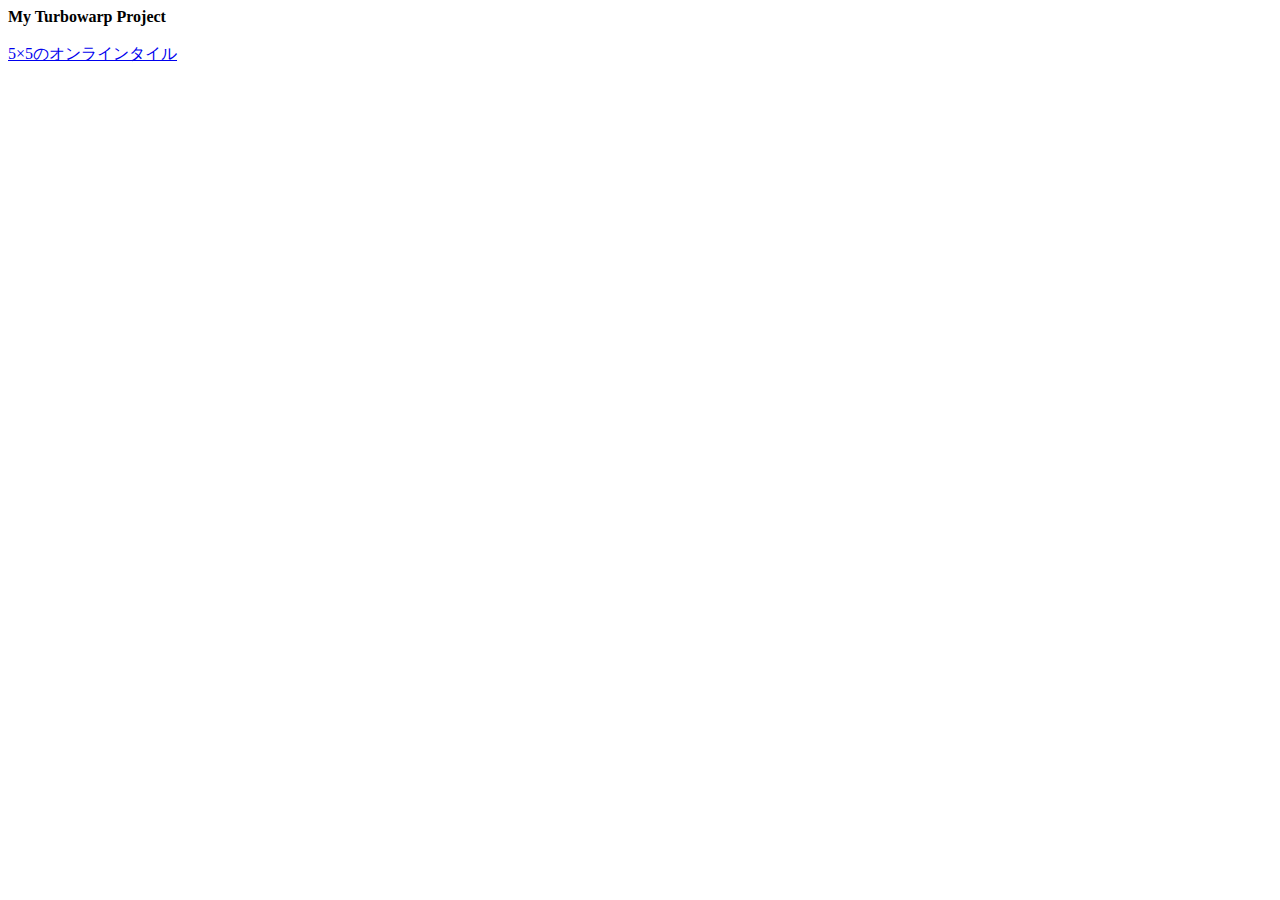
==== index.html @ 08362760 "Create index.html" ====
<!doctype html>
<html lang="ja">
<head>
    <meta charset="UTF-8">
    <meta name="viewport" content="width=device-width, initial-scale=1.0">
    <title>My Turbowarp Project</title>
    <link rel="shortcut icon" href="./assets/favicon.ico" type="image/x-icon">
    <link rel="stylesheet" href="./assets/css/style.css">
</head>
<body>
    <div class="contentarea">
        <b>My Turbowarp Project</b><br>
        <br><a href="./project/55tile/" target="_blank" rel="noopener noreferrer">5×5のオンラインタイル</a><br>
    </div>
</body>
</html>
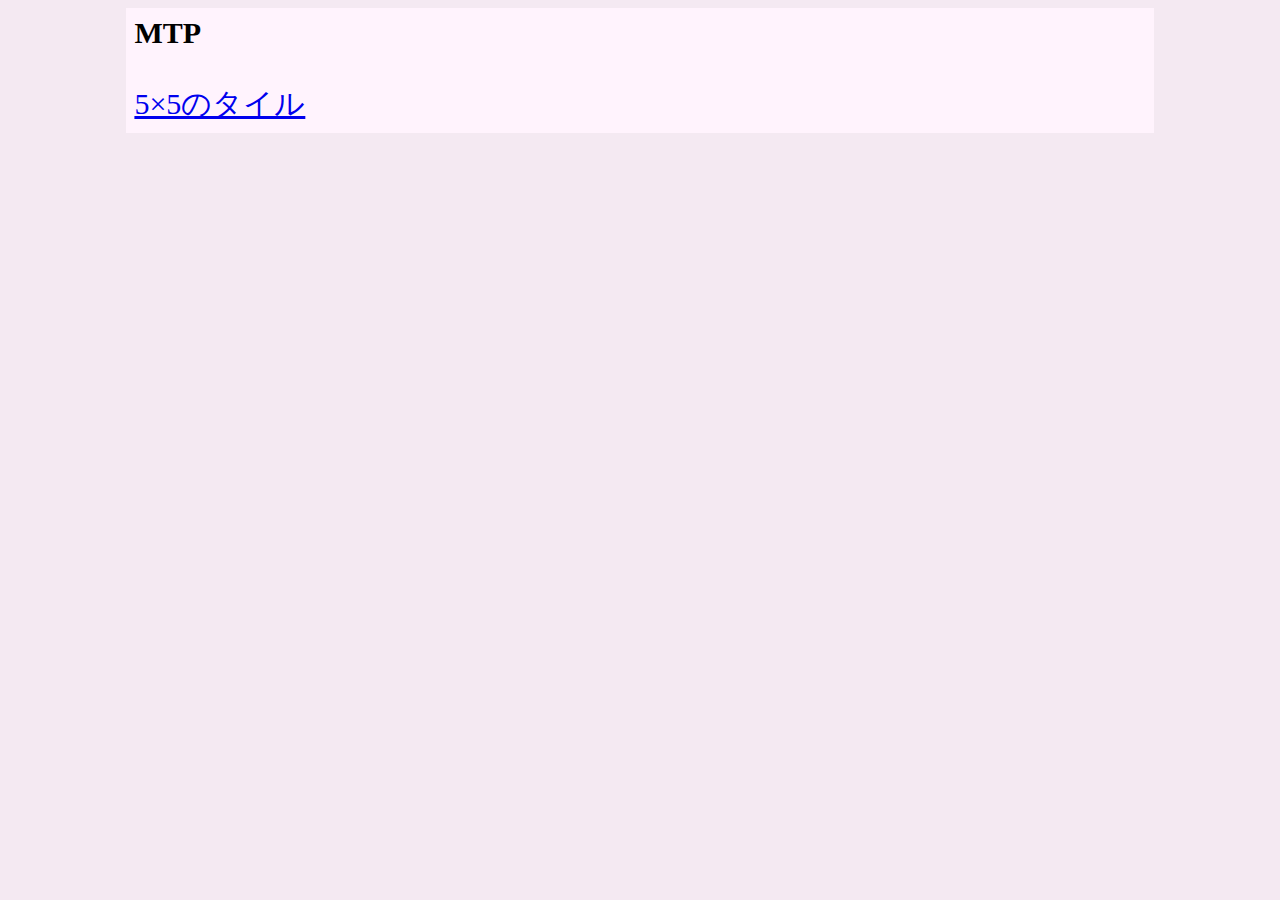
==== commit 899c1c3e: "Update index.html" ====
--- a/index.html
+++ b/index.html
@@ -3,14 +3,14 @@
 <head>
     <meta charset="UTF-8">
     <meta name="viewport" content="width=device-width, initial-scale=1.0">
-    <title>My Turbowarp Project</title>
+    <title>MTP</title>
     <link rel="shortcut icon" href="./assets/favicon.ico" type="image/x-icon">
     <link rel="stylesheet" href="./assets/css/style.css">
 </head>
 <body>
     <div class="contentarea">
-        <b>My Turbowarp Project</b><br>
-        <br><a href="./project/55tile/" target="_blank" rel="noopener noreferrer">5×5のオンラインタイル</a><br>
+        <b>MTP</b><br>
+        <br><a href="./project/55tile/" target="_blank" rel="noopener noreferrer">5×5のタイル</a><br>
     </div>
 </body>
 </html>
--- a/assets/css/style.css
+++ b/assets/css/style.css
@@ -0,0 +1,23 @@
+html{
+    font-size: 30px;
+}
+body{
+    background-color: rgb(244,233,242);
+    display: block;
+}
+.contentarea{
+    width: 80%;
+    margin: 0 auto;
+    background-color: rgb(255, 243, 253);
+    padding:8px;
+}
+.h2{
+  color: rgb(186,33,33);
+    display: block;
+    background-color: rgb(255,236,175);
+    border-bottom: 1px solid rgb(178,178,230);
+    border-top: 2mm ridge rgba(255,129,51,0.6);
+}
+.nocopy {
+    user-select: none;
+}
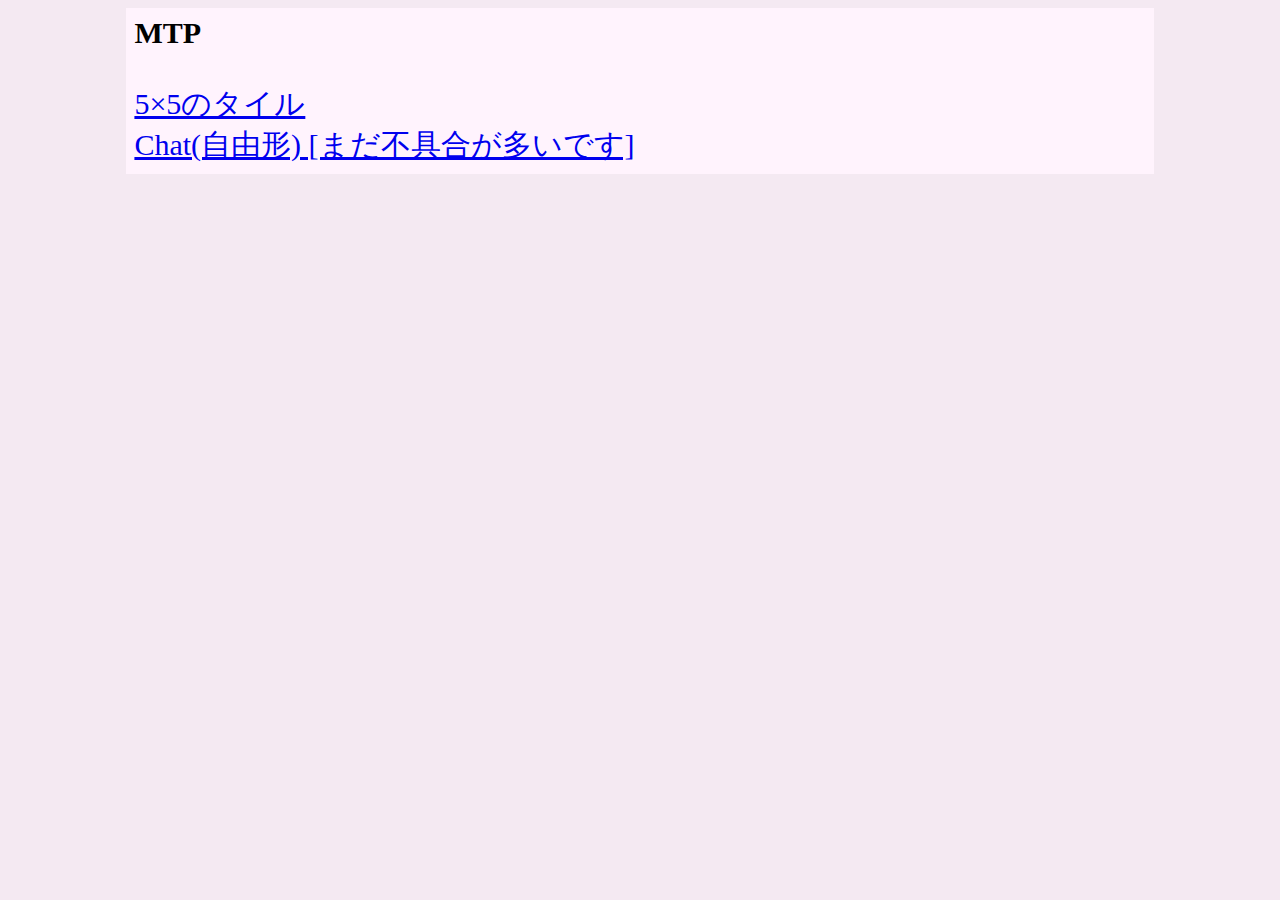
==== commit f79ec822: "Update index.html" ====
--- a/index.html
+++ b/index.html
@@ -10,7 +10,8 @@
 <body>
     <div class="contentarea">
         <b>MTP</b><br>
-        <br><a href="./project/55tile/" target="_blank" rel="noopener noreferrer">5×5のタイル</a><br>
+        <br><a href="./project/55tile/">5×5のタイル</a><br>
+        <a href="./project/chat/">Chat(自由形) [まだ不具合が多いです]</a><br>
     </div>
 </body>
 </html>
